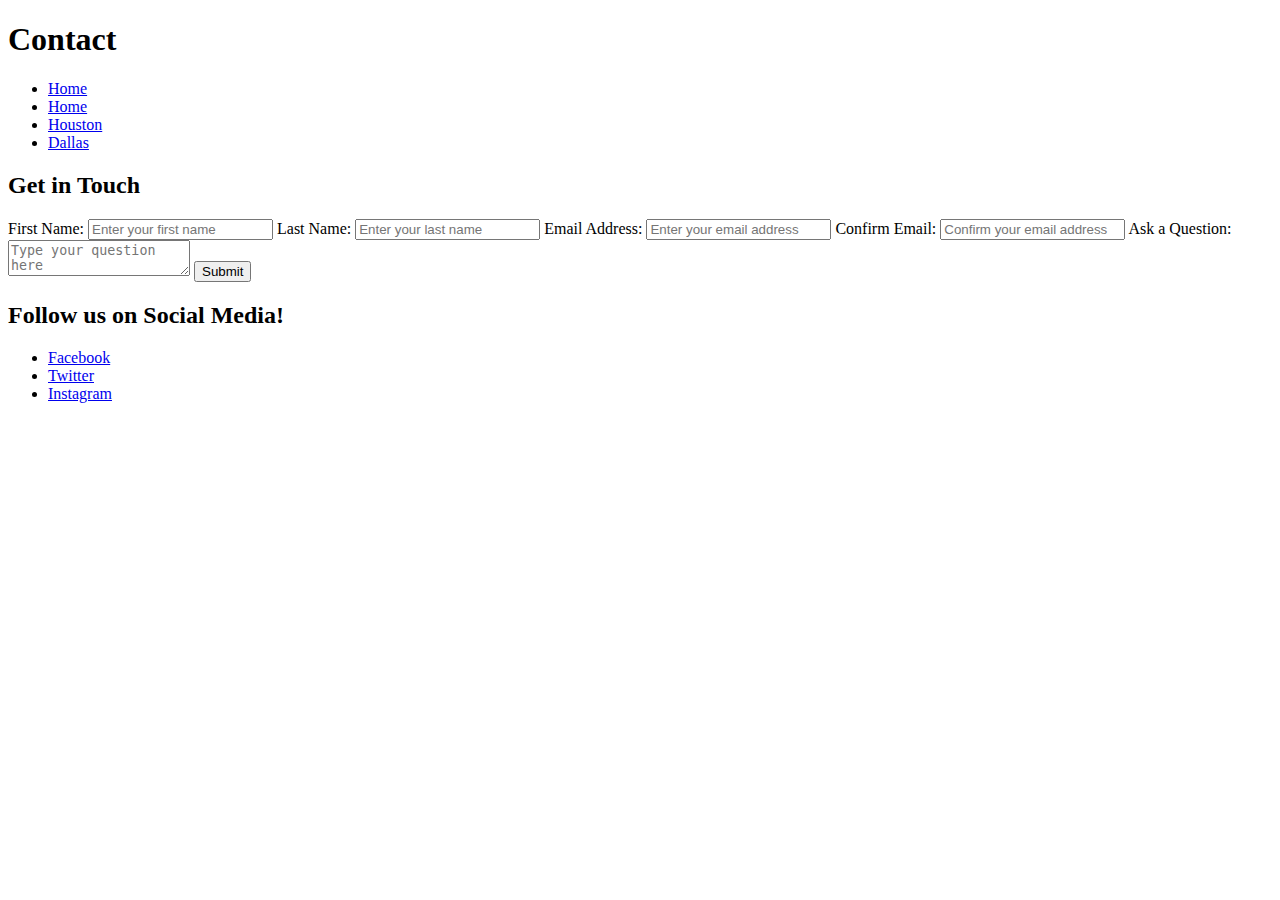
==== contact.html @ 30936a1c "Add files via upload" ====
<!DOCTYPE html>
<html lang="en">

<head>
    <title>Contact</title>
    <link rel="stylesheet" href="style.css">
    <script src="script.js"></script>
</head>

<body>

    <header>
        <h1>Contact</h1>
        <nav>
            <ul>
                <li><a href="index2.html">Home</a></li>
                <li><a href="austin.html">Home</a></li>
                <li><a href="houston.html">Houston</a></li>
                <li><a href="dallas.html">Dallas</a></li>
            </ul>
        </nav>
    </header>


    <section>
        <h2>Get in Touch</h2>
        <form id="contactForm">
            <label for="firstName">First Name:</label>
            <input type="text" id="firstName" name="firstName" placeholder="Enter your first name" required>

            <label for="lastName">Last Name:</label>
            <input type="text" id="lastName" name="lastName" placeholder="Enter your last name" required>

            <label for="email">Email Address:</label>
            <input type="email" id="email" name="email" placeholder="Enter your email address" required>

            <label for="confirmEmail">Confirm Email:</label>
            <input type="email" id="confirmEmail" name="confirmEmail" placeholder="Confirm your email address" required>

            <label for="question">Ask a Question:</label>
            <textarea id="question" name="question" placeholder="Type your question here"></textarea>

            <input type="submit" value="Submit">
        </form>
    </section>

    <aside>
        <h2>Follow us on Social Media!</h2>
            <p>
                <ul>
                    <li><a href="https://www.facebook.com/" target="_blank">Facebook</a></li>
                    <li><a href="https://www.twitter.com/" target="_blank">Twitter</a></li>
                    <li><a href="https://www.instagram.com/" target="_blank">Instagram</a></li>
                </ul>
            </p>
    </aside>

</body>

</html>
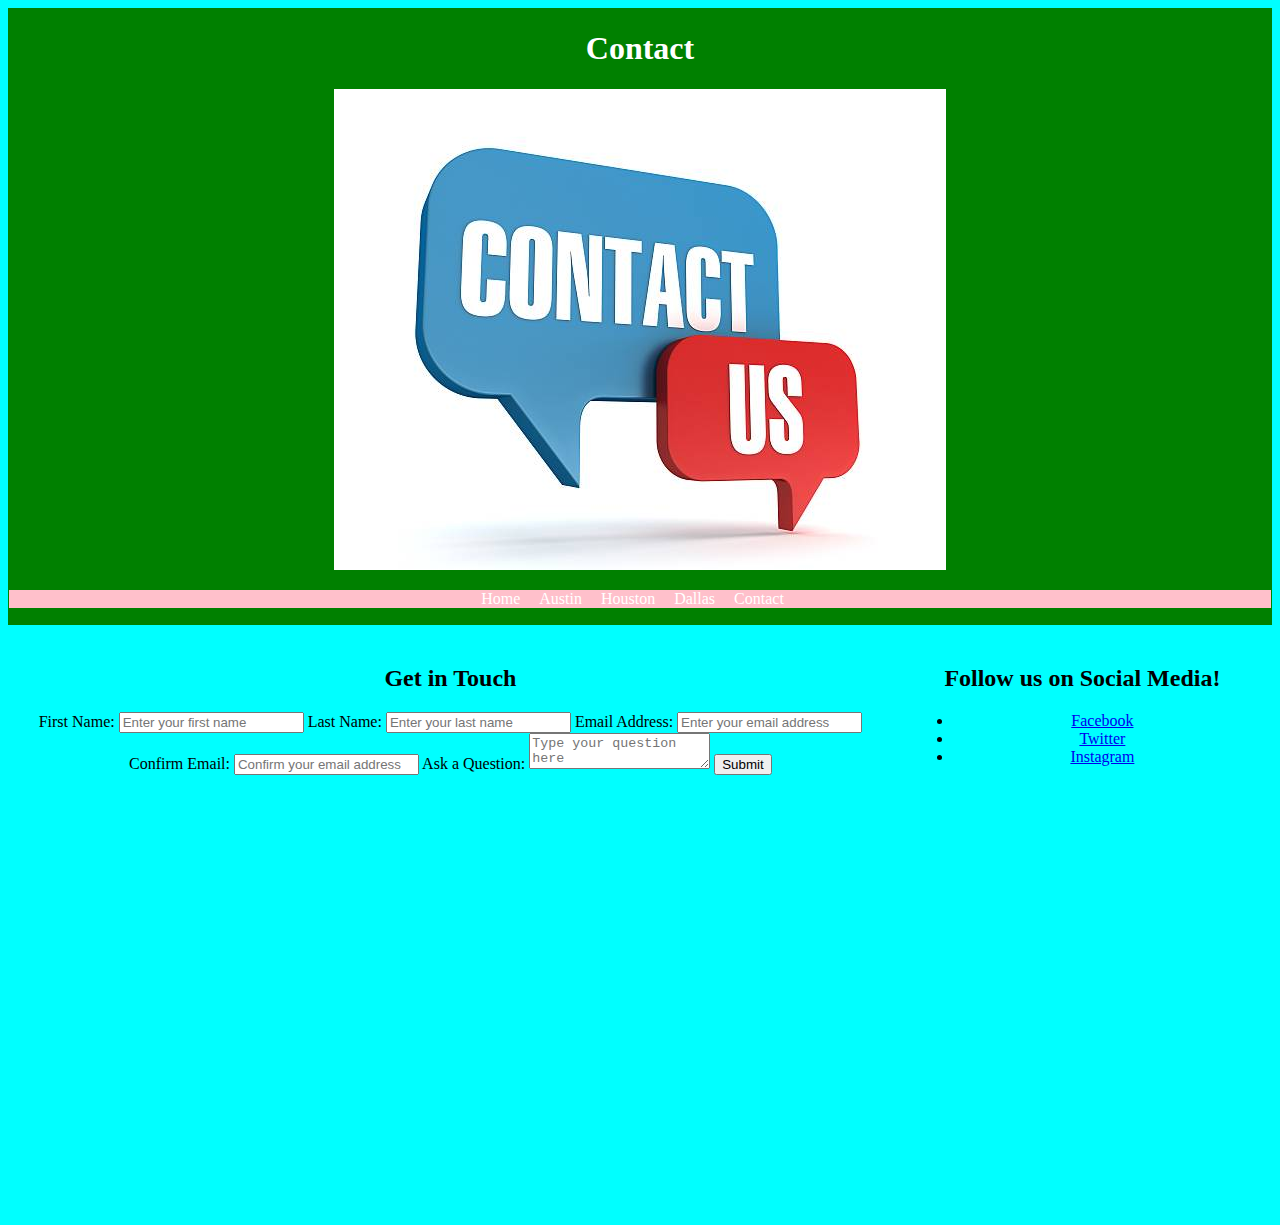
==== commit b8ef5e9d: "Add files via upload" ====
--- a/contact.html
+++ b/contact.html
@@ -3,20 +3,22 @@
 
 <head>
     <title>Contact</title>
-    <link rel="stylesheet" href="style.css">
-    <script src="script.js"></script>
+    <link rel="stylesheet" href="style2.css">
+    <script src="script2.js"></script>
 </head>
 
 <body>
 
     <header>
         <h1>Contact</h1>
+        <img src="images/contact.jpg" alt="Two bubbles that say contact and us.">
         <nav>
             <ul>
                 <li><a href="index2.html">Home</a></li>
-                <li><a href="austin.html">Home</a></li>
+                <li><a href="austin.html">Austin</a></li>
                 <li><a href="houston.html">Houston</a></li>
                 <li><a href="dallas.html">Dallas</a></li>
+                <li><a href="contact.html">Contact</a></li>
             </ul>
         </nav>
     </header>
--- a/style2.css
+++ b/style2.css
@@ -0,0 +1,83 @@
+body {
+    background-color: aqua;
+    font-family:Georgia, 'Times New Roman', Times, serif;
+}
+
+header {
+    clear: both;
+    background-color: green;
+    color: white;
+    padding: 1px;
+    text-align: center;
+} 
+
+nav {
+    background-color: pink;
+    color: white;
+}
+
+nav ul {
+    list-style: none;
+    padding: 0;
+}
+
+nav ul li {
+    display: inline-block;
+    margin-right: 15px;
+}
+
+nav ul li a {
+    text-decoration: none;
+    color: white;
+}
+
+nav ul li a:hover {
+    color: orange;
+    background-color: lightcyan;
+}
+
+section {
+    width: 70%;
+    float: left;
+    padding: 20px;
+    box-sizing: border-box;
+    text-align: center;
+    height:600px;
+    overflow-y: auto;
+}
+
+
+aside {
+    width: 30%;
+    float: left;
+    padding: 20px;
+    box-sizing: border-box;
+    text-align: center;
+    height: 600px;
+    overflow-y: auto;
+}
+
+#table {
+    position:relative;
+    top: 20px;
+    margin: 0px auto;
+}
+
+.asideparagraph {
+   font-size: small;
+}
+
+.absolute-note {
+    position: absolute;
+    top: 10px; 
+    left: 10px; 
+    background-color: yellow;
+    padding: 5px;
+    border: 1px solid black;
+}
+
+main {
+    width: 70%;
+    margin: 0 auto;
+    text-align: center;
+}